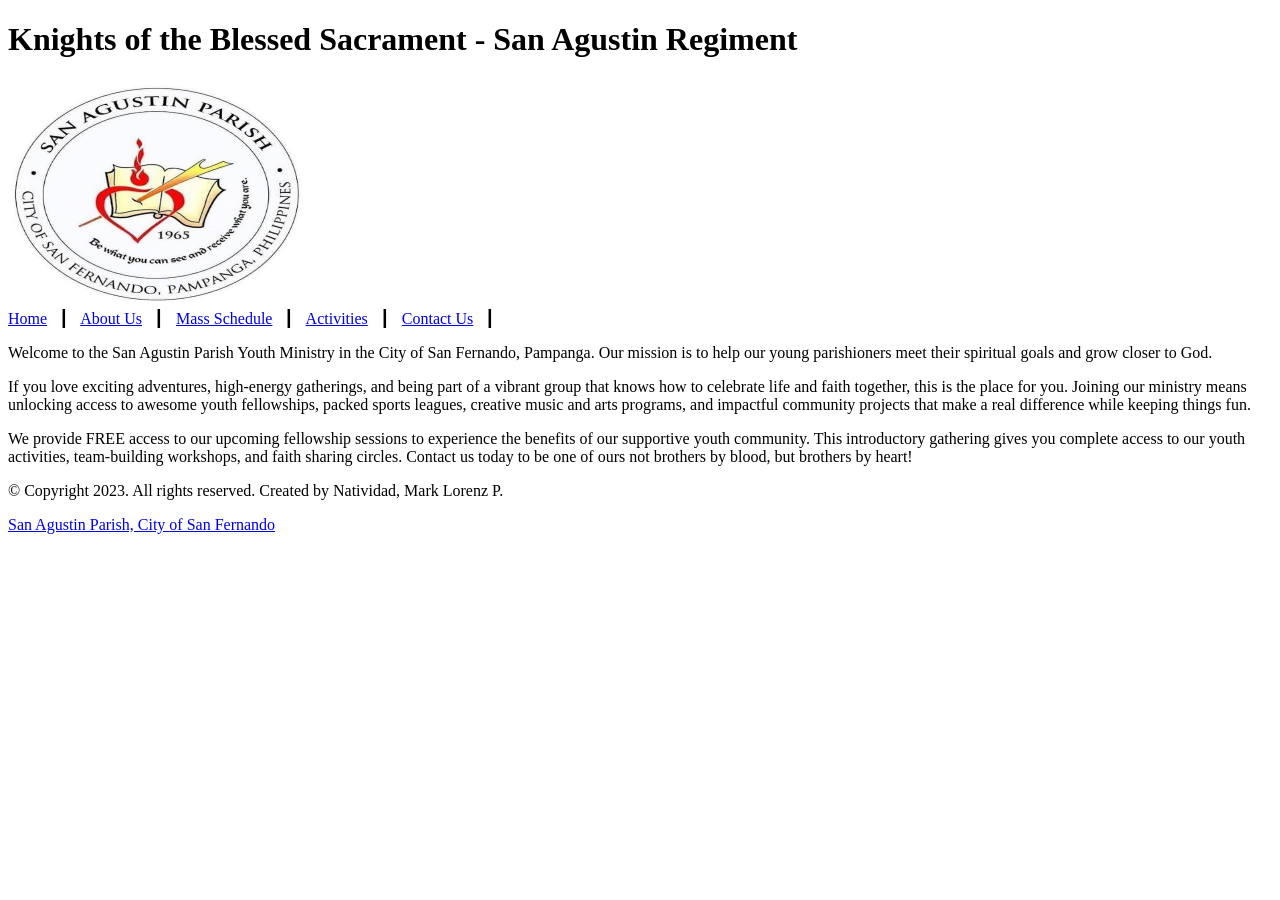
==== index.html @ 7c54dc14 "Update" ====
<!DOCTYPE html>
<html lang="en">
<head>
    <!--Full Name: Natividad, Mark Lorenz P.
        Section: WD-202
        Activity: Fitness Website
        Date: July 10,2026
        -->
    <title>Knights of the Blessed Sacrament - San Agustin Regiment</title>
    <meta charset="utf-8">
</head>

<body>
    <div id = "container">

        <header>
            <h1>Knights of the Blessed Sacrament - San Agustin Regiment</h1>
            <a href = "index.html">
                <img src = "img/SAPlogo.jpg" alt = "Youth logo" height = "225" width = "297" />
            </a>
        </header>
        
    
        <nav>
            <a href = "index.html">Home</a> &nbsp; &#9475; &nbsp;
            <a href = "about.html">About Us</a> &nbsp; &#9475; &nbsp;
            <a href = "schedule.html">Mass Schedule</a> &nbsp; &#9475; &nbsp;
            <a href = "activities.html">Activities</a> &nbsp; &#9475; &nbsp;
            <a href = "contact.html">Contact Us</a> &nbsp; &#9475; &nbsp;
        </nav>

        <main>
            <div id = "intro">
                <p>Welcome to the San Agustin Parish Youth Ministry in the City of San Fernando, Pampanga. Our mission is to help our young parishioners meet their spiritual goals and grow closer to God.</p>

                <p>If you love exciting adventures, high-energy gatherings, and being part of a vibrant group that knows how to celebrate life and faith together, this is the place for you. Joining our ministry means unlocking access to awesome youth fellowships, packed sports leagues, creative music and arts programs, and impactful community projects that make a real difference while keeping things fun.</p>

                <p>We provide FREE access to our upcoming fellowship sessions to experience the benefits of our supportive youth community. This introductory gathering gives you complete access to our youth activities, team-building workshops, and faith sharing circles. Contact us today to be one of ours not brothers by blood, but brothers by heart!</p>

            </div>
        </main>

        <footer>
            <p>&copy; Copyright 2023. All rights reserved. Created by Natividad, Mark Lorenz P.</p>
            <p><a href = "mailto:sanagustinparish2021csfp@gmail.com">San Agustin Parish, City of San Fernando</a></p>
        </footer>
    </div>
</body>

</html>
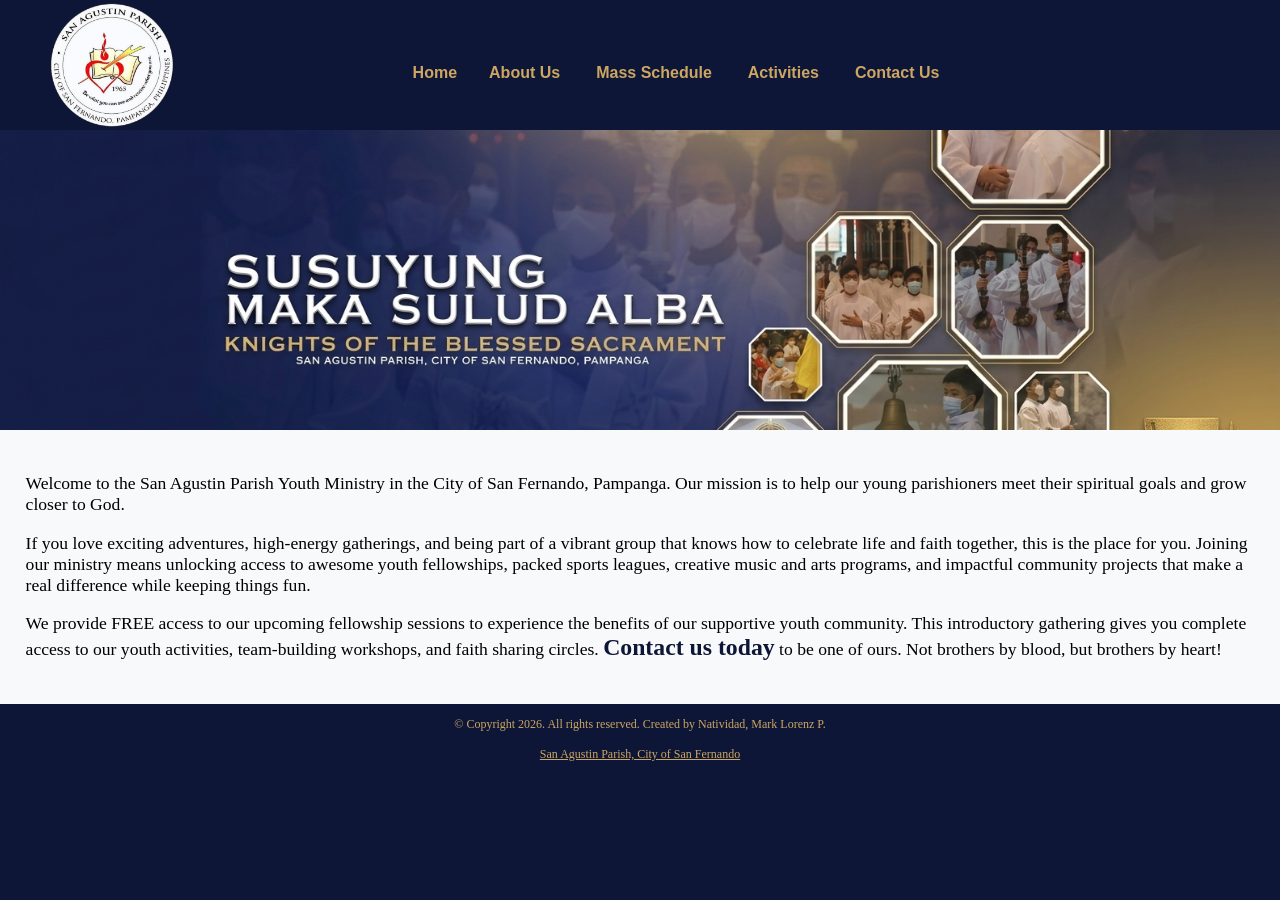
==== commit 982ddd73: "Update" ====
--- a/index.html
+++ b/index.html
@@ -3,31 +3,38 @@
 <head>
     <!--Full Name: Natividad, Mark Lorenz P.
         Section: WD-202
-        Activity: Fitness Website
-        Date: July 10,2026
+        Activity: Fitness Website(Own Version)
+        Date: July 29,2026
         -->
     <title>Knights of the Blessed Sacrament - San Agustin Regiment</title>
     <meta charset="utf-8">
+    <link rel ="stylesheet" href="styles.css" type="text/css" />
 </head>
 
 <body>
     <div id = "container">
 
         <header>
-            <h1>Knights of the Blessed Sacrament - San Agustin Regiment</h1>
             <a href = "index.html">
-                <img src = "img/SAPlogo.jpg" alt = "Youth logo" height = "225" width = "297" />
+                <img src = "img/SAPlogo.png" alt = "Youth logo" />
             </a>
         </header>
         
     
         <nav>
-            <a href = "index.html">Home</a> &nbsp; &#9475; &nbsp;
-            <a href = "about.html">About Us</a> &nbsp; &#9475; &nbsp;
-            <a href = "schedule.html">Mass Schedule</a> &nbsp; &#9475; &nbsp;
-            <a href = "activities.html">Activities</a> &nbsp; &#9475; &nbsp;
-            <a href = "contact.html">Contact Us</a> &nbsp; &#9475; &nbsp;
+            <ul>
+                <li><a href = "index.html">Home</a> 
+                <li><a href = "about.html">About Us</a> </li>
+                <li><a href = "schedule.html">Mass Schedule</a></li>
+                <li><a href = "activities.html">Activities</a></li> 
+                <li><a href = "contact.html">Contact Us</a></li>
+            </ul>
         </nav>
+
+        <!--Hero-image-->
+        <div id="hero">
+            <img src="img/hero-image.png" alt="landscape church"/>
+        </div>
 
         <main>
             <div id = "intro">
@@ -35,13 +42,13 @@
 
                 <p>If you love exciting adventures, high-energy gatherings, and being part of a vibrant group that knows how to celebrate life and faith together, this is the place for you. Joining our ministry means unlocking access to awesome youth fellowships, packed sports leagues, creative music and arts programs, and impactful community projects that make a real difference while keeping things fun.</p>
 
-                <p>We provide FREE access to our upcoming fellowship sessions to experience the benefits of our supportive youth community. This introductory gathering gives you complete access to our youth activities, team-building workshops, and faith sharing circles. Contact us today to be one of ours not brothers by blood, but brothers by heart!</p>
+                <p>We provide FREE access to our upcoming fellowship sessions to experience the benefits of our supportive youth community. This introductory gathering gives you complete access to our youth activities, team-building workshops, and faith sharing circles. <span class="act">Contact us today</span> to be one of ours. Not brothers by blood, but brothers by heart!</p>
 
             </div>
         </main>
 
         <footer>
-            <p>&copy; Copyright 2023. All rights reserved. Created by Natividad, Mark Lorenz P.</p>
+            <p>&copy; Copyright 2026. All rights reserved. Created by Natividad, Mark Lorenz P.</p>
             <p><a href = "mailto:sanagustinparish2021csfp@gmail.com">San Agustin Parish, City of San Fernando</a></p>
         </footer>
     </div>
--- a/styles.css
+++ b/styles.css
@@ -0,0 +1,151 @@
+/* Author: Natividad, Mark Lorenz P.
+   Section: WD-202
+   Date: July 29,2026
+   */
+
+/*CSS Reset */
+body, header, nav, main, footer, h1, div, img{
+    margin: 0;
+    padding: 0;
+    border: 0;
+
+}
+
+/*CSS styles for body and images */
+body{
+    background-color: #0D1636;
+
+}
+
+img{
+    max-width: 100%;
+    display: block;
+}
+
+/*CSS styles for header*/
+header{
+    width: 10%;
+    float: left;
+    margin-left: 3em;
+}
+
+/*CSS styles for navigation area*/
+nav{
+    width: 75%;
+    float: left;
+    margin-top: 3.5em;
+}
+
+nav ul{
+    list-style-type: none;
+    margin: 0;
+    text-align: center;
+
+}
+
+nav li{
+    display: inline-block;
+    font-size: 1em;
+    font-family: Verdana, Arial, sans-serif;
+    font-weight: bold;
+    
+}
+
+nav li a{
+    display: block;
+    color: #CCA662;
+    text-align: center;
+    padding: 0.5em 1em;
+    text-decoration: none;
+}
+
+/*CSS styles for the main section*/
+main{
+    clear: left;
+    background-color: #F8F9FA;
+    padding: 2%;
+    font-size: 1.1em;
+    
+}
+
+
+#Faith, #Fellowship, #Mentorship{
+    width: 29%;
+    float: left;
+    margin: 0 2%;
+
+} 
+
+
+
+#Practices{
+    clear: left;
+    border-top: 1px solid #0D1636;
+    border-bottom: 1px solid #0D1636;
+    background-color: #EAEFEF;
+    padding: 1% 2%;
+
+}
+
+
+#Practices dt{
+    font-weight: bold;
+}
+
+#Practices dd{
+    padding: 0.5% 1% 2% 0;
+}
+
+#contact{
+    text-align: center;
+}
+
+#contact a{
+    color: #CCA662;
+    text-decoration: none;
+}
+
+
+
+.act{
+    font-size: 1.35em;
+    color: #0D1636;
+    font-weight: bold;
+}
+
+.external-link{
+    color: #0D1636;
+    font-weight: bold;
+    text-decoration: none;
+}
+
+.map{
+    border: 8px solid #0D1636;
+
+}
+
+
+/*CSS styles for the footer*/
+
+footer p{
+    font-size: 0.75em;
+    text-align: center;
+    color: #CCA662;
+    padding: 0.1em;
+
+}
+
+footer p a{
+    color: #CCA662;
+}
+
+
+/* hero-image Banner Container */
+
+#hero img, .hero-image img {
+    width: 100%;
+    height: 300px;
+    display: block;
+    object-fit: cover;      
+}
+
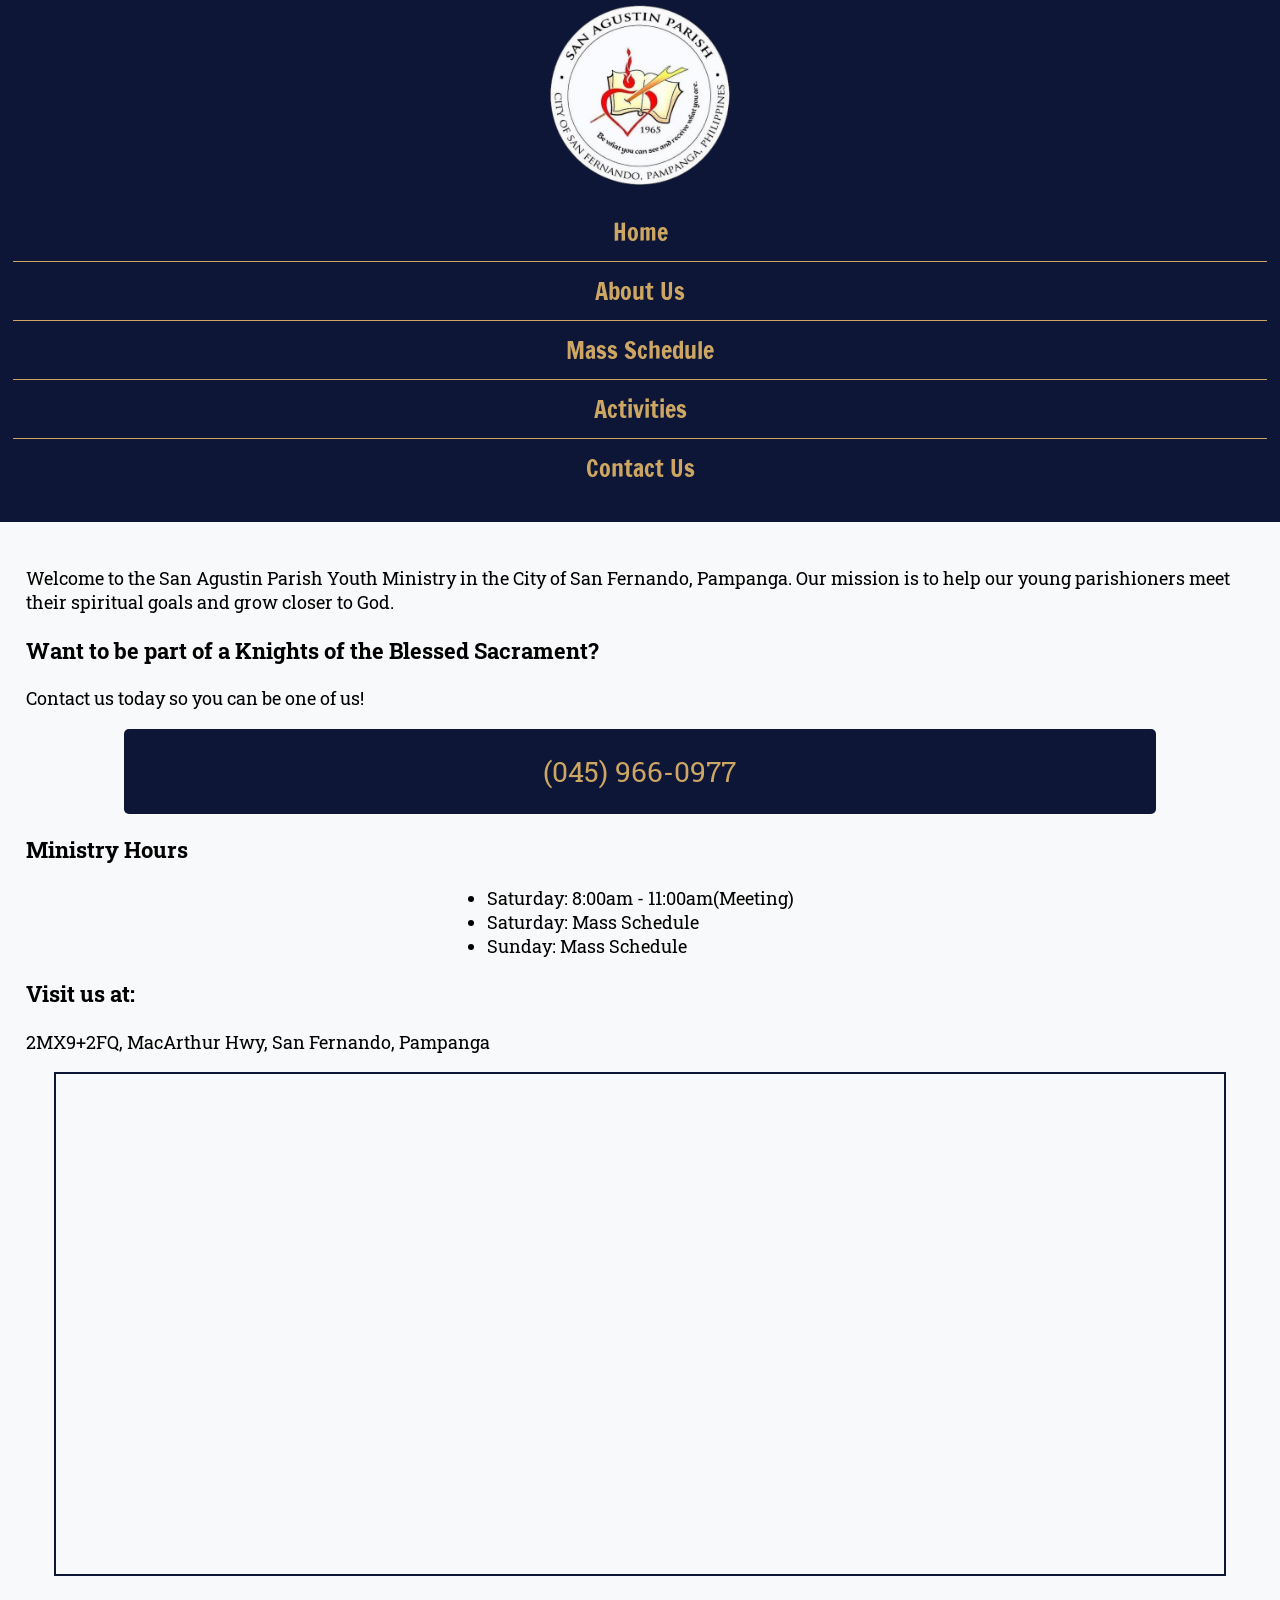
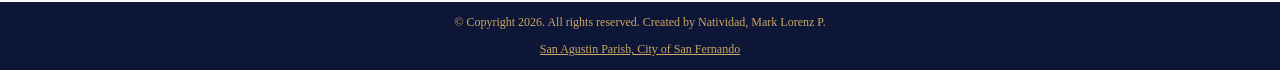
==== commit 0bf8bd47: "Update" ====
--- a/index.html
+++ b/index.html
@@ -3,11 +3,13 @@
 <head>
     <!--Full Name: Natividad, Mark Lorenz P.
         Section: WD-202
-        Activity: Fitness Website(Own Version)
-        Date: July 29,2026
+        Activity: Fitness Website (Own Version)
+        Date: August 5,2026
         -->
     <title>Knights of the Blessed Sacrament - San Agustin Regiment</title>
     <meta charset="utf-8">
+    <meta name= "viewport" content="width=device-width, initial-scale=1.0"/>
+    <link href="https://fonts.googleapis.com/css2?family=Francois+One&family=Roboto+Slab:wght@100..900&display=swap" rel="stylesheet">
     <link rel ="stylesheet" href="styles.css" type="text/css" />
 </head>
 
@@ -23,7 +25,7 @@
     
         <nav>
             <ul>
-                <li><a href = "index.html">Home</a> 
+                <li><a href = "index.html">Home</a> </li>
                 <li><a href = "about.html">About Us</a> </li>
                 <li><a href = "schedule.html">Mass Schedule</a></li>
                 <li><a href = "activities.html">Activities</a></li> 
@@ -32,12 +34,30 @@
         </nav>
 
         <!--Hero-image-->
-        <div id="hero">
+        <div id="hero" class="tablet-desktop">
             <img src="img/hero-image.png" alt="landscape church"/>
         </div>
 
         <main>
-            <div id = "intro">
+            <div class="mobile">
+                <p>Welcome to the San Agustin Parish Youth Ministry in the City of San Fernando, Pampanga. Our mission is to help our young parishioners meet their spiritual goals and grow closer to God.</p>
+
+                <h3>Want to be part of a Knights of the Blessed Sacrament?</h3>
+                <p>Contact us today so you can be one of us!</p>
+                <p class= "tel-link"><a href= "tel:045966-0977">(045) 966-0977</a></p>
+                <h3>Ministry Hours</h3>
+                <ul class="hours">
+                    <li>Saturday: 8:00am - 11:00am(Meeting)</li>
+                    <li>Saturday: Mass Schedule</li>
+                    <li>Sunday: Mass Schedule</li>
+                </ul>
+                <h3>Visit us at:</h3>
+                <p>2MX9+2FQ, MacArthur Hwy, San Fernando, Pampanga</p>
+                <iframe src="https://www.google.com/maps/embed?pb=!1m18!1m12!1m3!1d3853.009527946302!2d120.66616404070314!3d15.047589266034953!2m3!1f0!2f0!3f0!3m2!1i1024!2i768!4f13.1!3m3!1m2!1s0x3396f71e5f4a9ceb%3A0x5288ed6552afcb68!2sSan%20Agustin%20Parish%20Church%20-%20City%20of%20San%20Fernando%2C%20Pampanga!5e0!3m2!1sen!2sph!4v1783678637666!5m2!1sen!2sph" width="600" height="450" allowfullscreen="" loading="lazy" referrerpolicy="strict-origin-when-cross-origin" class="map"></iframe>
+            </div>
+
+            
+            <div id = "intro" class="tablet-desktop">
                 <p>Welcome to the San Agustin Parish Youth Ministry in the City of San Fernando, Pampanga. Our mission is to help our young parishioners meet their spiritual goals and grow closer to God.</p>
 
                 <p>If you love exciting adventures, high-energy gatherings, and being part of a vibrant group that knows how to celebrate life and faith together, this is the place for you. Joining our ministry means unlocking access to awesome youth fellowships, packed sports leagues, creative music and arts programs, and impactful community projects that make a real difference while keeping things fun.</p>
--- a/styles.css
+++ b/styles.css
@@ -1,10 +1,10 @@
 /* Author: Natividad, Mark Lorenz P.
    Section: WD-202
-   Date: July 29,2026
+   Date: August 5,2026
    */
 
 /*CSS Reset */
-body, header, nav, main, footer, h1, div, img{
+body, header, nav, main, footer, h1, div, img, ul{
     margin: 0;
     padding: 0;
     border: 0;
@@ -20,62 +20,127 @@
 img{
     max-width: 100%;
     display: block;
-}
+
+}
+
+/*STYLE RULES FOR MOBILE VIEWPORT*/
+
 
 /*CSS styles for header*/
 header{
-    width: 10%;
-    float: left;
-    margin-left: 3em;
+    position: relative;
+    background-color: #0D1636;
+    height: 190px;
+
+}
+
+header img{
+    margin: 0 auto;
+    max-height: 100%;
+    width: auto;
+
 }
 
 /*CSS styles for navigation area*/
 nav{
-    width: 75%;
-    float: left;
-    margin-top: 3.5em;
+    padding: 1%;
+    margin-bottom: 1%;
+
 }
 
 nav ul{
     list-style-type: none;
-    margin: 0;
-    text-align: center;
+    text-align: center;
+    padding-left: 0;
 
 }
 
 nav li{
-    display: inline-block;
-    font-size: 1em;
-    font-family: Verdana, Arial, sans-serif;
-    font-weight: bold;
-    
+    font-size: 1.5em;
+    font-family: 'Francois One', sans-serif;
+    border-top: 1px solid #CCA662;
+
+}
+
+nav li:first-child{
+    border-top: none;
+
 }
 
 nav li a{
     display: block;
     color: #CCA662;
-    text-align: center;
-    padding: 0.5em 1em;
-    text-decoration: none;
-}
+    padding: 0.5em;
+    text-decoration: none;
+
+}
+
+/*show mobile class, hide tablet-desktop class*/
+.mobile{
+    display: block;
+
+}
+
+.tablet-desktop{
+    display: none;
+
+}
+
 
 /*CSS styles for the main section*/
 main{
     clear: left;
     background-color: #F8F9FA;
     padding: 2%;
-    font-size: 1.1em;
+    font-size: 1.15em;
+    font-family: 'Roboto Slab', serif;
+
+}
+
+main ul{
+    padding-left: 1.5em;
+
+}
+
+.tel-link{
+    background-color: #0D1636;
+    padding: 2%;
+    margin: 0 auto;
+    width: 80%;
+    text-align: center;
+    border-radius: 5px;
+    color:#CCA662;
     
 }
 
+.hours{
+    display: table;
+    margin: 0 auto;
+    text-align: left;
+    padding-left: 0;
+
+}
+
+.tel-link a{
+    color: #CCA662;
+    text-decoration: none;
+    font-size: 1.5em;
+    display: block;
+
+}
 
 #Faith, #Fellowship, #Mentorship{
-    width: 29%;
-    float: left;
     margin: 0 2%;
 
-} 
-
+}
+
+.round{
+    border-radius: 6px;
+
+}
+
+
+/* Sir commented the 3prac to dd but i wont since i need it for background-color and capitalization*/ 
 
 
 #Practices{
@@ -90,44 +155,52 @@
 
 #Practices dt{
     font-weight: bold;
+
 }
 
 #Practices dd{
     padding: 0.5% 1% 2% 0;
-}
+
+}
+
 
 #contact{
     text-align: center;
-}
-
-#contact a{
-    color: #CCA662;
-    text-decoration: none;
-}
-
-
+
+}
+
+#contact .contact-email-link{
+    color: #CCA662;
+    text-decoration: none;
+
+}
 
 .act{
     font-size: 1.35em;
     color: #0D1636;
     font-weight: bold;
+
 }
 
 .external-link{
     color: #0D1636;
     font-weight: bold;
     text-decoration: none;
+
 }
 
 .map{
-    border: 8px solid #0D1636;
-
-}
-
+    border: 2px solid #0D1636;
+    width: 95%;
+    max-width: 100%;
+    height: 500px;
+    display: block;
+    margin: 0 auto;
+
+}
 
 /*CSS styles for the footer*/
-
-footer p{
+footer{
     font-size: 0.75em;
     text-align: center;
     color: #CCA662;
@@ -137,15 +210,5 @@
 
 footer p a{
     color: #CCA662;
-}
-
-
-/* hero-image Banner Container */
-
-#hero img, .hero-image img {
-    width: 100%;
-    height: 300px;
-    display: block;
-    object-fit: cover;      
-}
-
+
+}
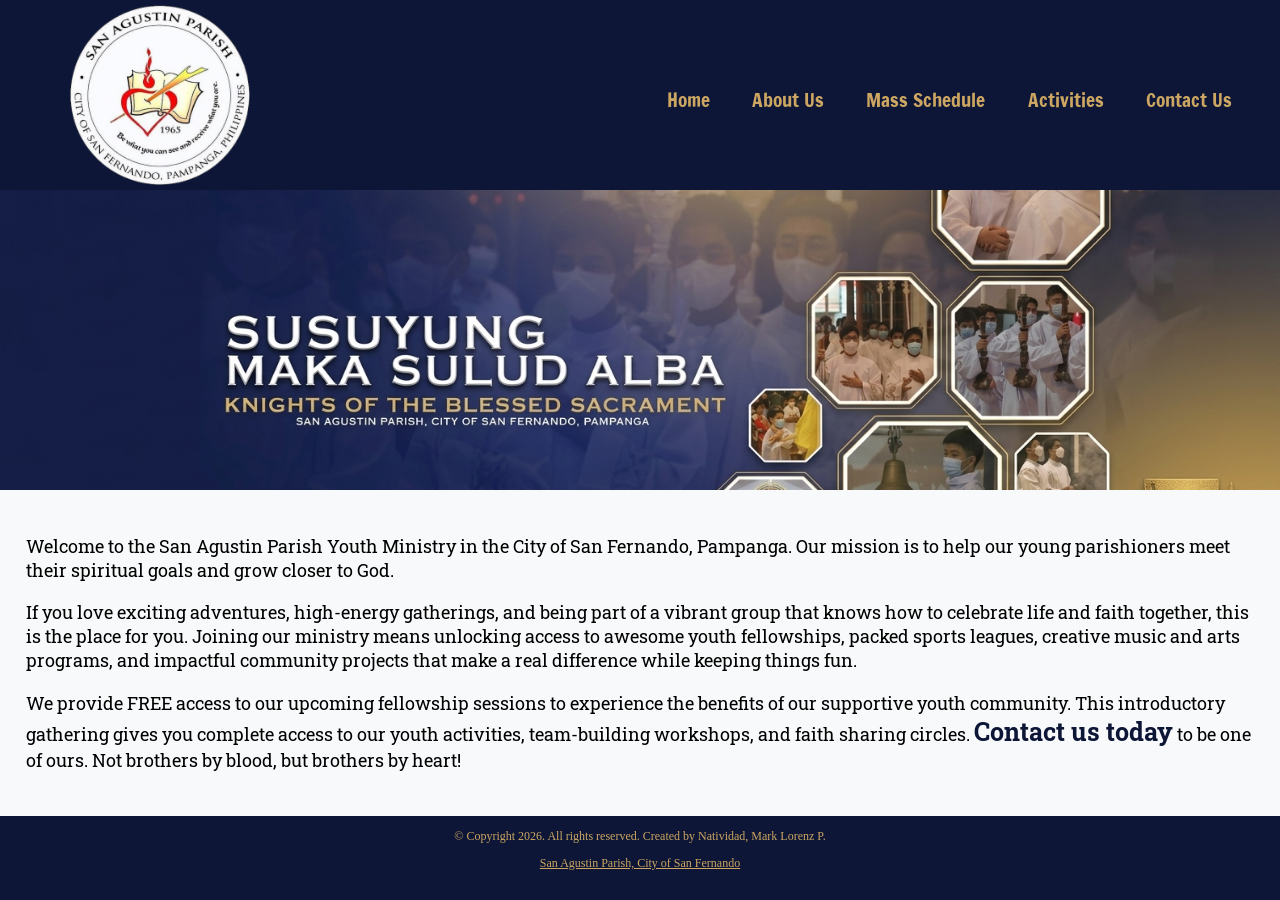
==== commit b9c80535: "Update" ====
--- a/index.html
+++ b/index.html
@@ -4,7 +4,7 @@
     <!--Full Name: Natividad, Mark Lorenz P.
         Section: WD-202
         Activity: Fitness Website (Own Version)
-        Date: August 5,2026
+        Date: August 6,2026
         -->
     <title>Knights of the Blessed Sacrament - San Agustin Regiment</title>
     <meta charset="utf-8">
@@ -57,7 +57,7 @@
             </div>
 
             
-            <div id = "intro" class="tablet-desktop">
+            <div class="tablet-desktop">
                 <p>Welcome to the San Agustin Parish Youth Ministry in the City of San Fernando, Pampanga. Our mission is to help our young parishioners meet their spiritual goals and grow closer to God.</p>
 
                 <p>If you love exciting adventures, high-energy gatherings, and being part of a vibrant group that knows how to celebrate life and faith together, this is the place for you. Joining our ministry means unlocking access to awesome youth fellowships, packed sports leagues, creative music and arts programs, and impactful community projects that make a real difference while keeping things fun.</p>
--- a/styles.css
+++ b/styles.css
@@ -1,6 +1,6 @@
 /* Author: Natividad, Mark Lorenz P.
    Section: WD-202
-   Date: August 5,2026
+   Date: August 6,2026
    */
 
 /*CSS Reset */
@@ -74,6 +74,8 @@
     text-decoration: none;
 
 }
+
+/*=========================================================*/
 
 /*show mobile class, hide tablet-desktop class*/
 .mobile{
@@ -140,30 +142,6 @@
 }
 
 
-/* Sir commented the 3prac to dd but i wont since i need it for background-color and capitalization*/ 
-
-
-#Practices{
-    clear: left;
-    border-top: 1px solid #0D1636;
-    border-bottom: 1px solid #0D1636;
-    background-color: #EAEFEF;
-    padding: 1% 2%;
-
-}
-
-
-#Practices dt{
-    font-weight: bold;
-
-}
-
-#Practices dd{
-    padding: 0.5% 1% 2% 0;
-
-}
-
-
 #contact{
     text-align: center;
 
@@ -199,6 +177,7 @@
 
 }
 
+
 /*CSS styles for the footer*/
 footer{
     font-size: 0.75em;
@@ -211,4 +190,167 @@
 footer p a{
     color: #CCA662;
 
+}
+/* I added this for my custom hero image to be fit*/
+
+#hero img, .hero-image img {
+    width: 100%;
+    height: 300px;
+    display: block;
+    object-fit: cover;      
+}
+
+
+/* ========================================================================== */
+/* MEDIA QUERY FOR TABLET VIEWPORT */
+/* Tablet Viewport: Show tablet-desktop class, hide mobile class */
+@media screen and (min-width: 630px), print{
+    .tablet-desktop{
+        display: block;
+    }
+
+    .mobile{
+        display: none;
+
+    }
+
+/* Tablet Viewport: Style rule for header */
+    header{
+        position: static;
+        padding-bottom: 2%;
+    }
+
+/* Tablet Viewport: Style rules for nav area */
+    nav li{
+        border-top: none;
+        display: inline-block;
+        border-right: 1px solid #F8F9FA;
+        font-size: 1.2em;
+    }
+
+    nav li:last-child{
+        border-right: none;
+
+    }
+
+    nav li a{
+        padding: 0.1em 0.4em;
+    }
+
+/* Tablet Viewport: Style rules for main content area */
+    main ul{
+        margin: 0 0 4% 10%;
+    }
+
+    #Practices{
+        clear: left;
+        border-top: 1px solid #0D1636;
+        background: linear-gradient(to right, #EAEFEF, #D5DFDF);
+        border-bottom: 1px solid #0D1636;
+        padding: 1% 2%;
+
+    }
+
+    #Practices dt{
+        font-weight: bold;
+
+    }
+    
+    #Practices dd{
+        padding: 0.5% 1% 2% 0;
+
+    }
+
+    .tel-num{
+        font-size: 1.25em;
+    }
+
+    .map{
+        width: 600px;
+        height: 450px;
+    }
+
+
+
+}
+
+
+/* ========================================================================== */
+/* MEDIA QUERY FOR DESKTOP VIEWPORT */
+
+@media screen and (min-width: 1015px){
+
+/* Desktop Viewport: Style rule for header */
+    header{
+        width: 25%;
+        float: left;
+        padding-bottom: 0;
+    }
+
+/* Tablet Viewport: Style rules for nav area */
+    nav{
+        float: right;
+        width: 70%;
+        margin: 4em 1em 0 0;
+    }
+
+    nav ul{
+        text-align: right;
+    }
+
+    nav li{
+        border: none;
+    }
+
+    nav li a{
+        padding: 0.5em 1em;
+    }
+
+    nav li a:hover{
+        color: #CCA662;
+        background-color: #0D1636;
+    }
+
+/* Tablet Viewport: Style rules for main content */
+    main{
+        clear: both;
+    }
+
+    main h1{
+        font-size: 1.8em;
+    }
+
+    main ul{
+        margin: 0 0 4% 10%;
+    }
+
+    #Faith, #Fellowship, #Mentorship{
+        width: 29%;
+        float: left;
+        margin: 0 2%;
+    }
+
+    #Practices{
+        clear: left;
+    }
+}
+
+/* ========================================================================== */
+/* MEDIA QUERY FOR LARGE DESKTOP VIEWPORT */
+@media screen and (min-width: 1921px){
+    #container{
+        width: 1920%;
+        margin: 0 auto;
+    }
+}
+
+/* ========================================================================== */
+/* MEDIA QUERY FOR PRINT */
+
+@media print{
+    body{
+        background-color: #fff;
+        color: #000;
+
+    }
 }
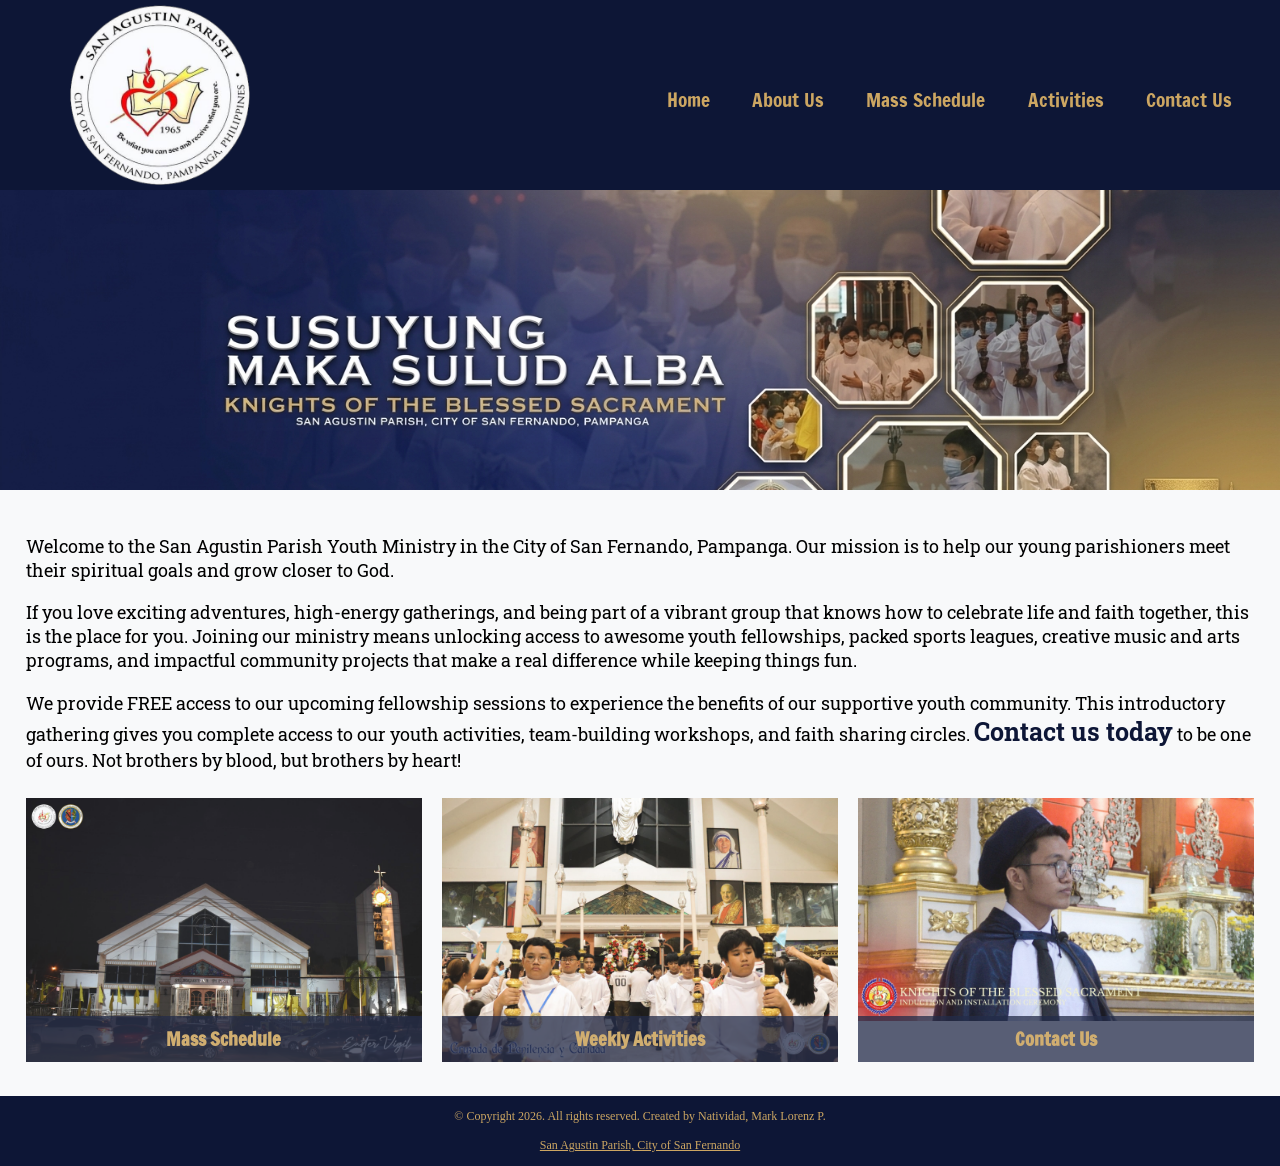
==== commit caf07d48: "Updates" ====
--- a/index.html
+++ b/index.html
@@ -1,11 +1,12 @@
 <!DOCTYPE html>
 <html lang="en">
 <head>
-    <!--Full Name: Natividad, Mark Lorenz P.
+    <!--
+        Full Name: Natividad, Mark Lorenz P.
         Section: WD-202
         Activity: Fitness Website (Own Version)
-        Date: August 6,2026
-        -->
+        Date: August 18, 2026
+    -->
     <title>Knights of the Blessed Sacrament - San Agustin Regiment</title>
     <meta charset="utf-8">
     <meta name= "viewport" content="width=device-width, initial-scale=1.0"/>
@@ -15,14 +16,12 @@
 
 <body>
     <div id = "container">
-
         <header>
             <a href = "index.html">
                 <img src = "img/SAPlogo.png" alt = "Youth logo" />
             </a>
         </header>
         
-    
         <nav>
             <ul>
                 <li><a href = "index.html">Home</a> </li>
@@ -33,7 +32,6 @@
             </ul>
         </nav>
 
-        <!--Hero-image-->
         <div id="hero" class="tablet-desktop">
             <img src="img/hero-image.png" alt="landscape church"/>
         </div>
@@ -42,16 +40,16 @@
             <div class="mobile">
                 <p>Welcome to the San Agustin Parish Youth Ministry in the City of San Fernando, Pampanga. Our mission is to help our young parishioners meet their spiritual goals and grow closer to God.</p>
 
-                <h3>Want to be part of a Knights of the Blessed Sacrament?</h3>
+                <h2>Want to be part of a Knights of the Blessed Sacrament?</h2>
                 <p>Contact us today so you can be one of us!</p>
                 <p class= "tel-link"><a href= "tel:045966-0977">(045) 966-0977</a></p>
-                <h3>Ministry Hours</h3>
+                <h2>Ministry Hours</h2>
                 <ul class="hours">
                     <li>Saturday: 8:00am - 11:00am(Meeting)</li>
                     <li>Saturday: Mass Schedule</li>
                     <li>Sunday: Mass Schedule</li>
                 </ul>
-                <h3>Visit us at:</h3>
+                <h2>Visit us at:</h2>
                 <p>2MX9+2FQ, MacArthur Hwy, San Fernando, Pampanga</p>
                 <iframe src="https://www.google.com/maps/embed?pb=!1m18!1m12!1m3!1d3853.009527946302!2d120.66616404070314!3d15.047589266034953!2m3!1f0!2f0!3f0!3m2!1i1024!2i768!4f13.1!3m3!1m2!1s0x3396f71e5f4a9ceb%3A0x5288ed6552afcb68!2sSan%20Agustin%20Parish%20Church%20-%20City%20of%20San%20Fernando%2C%20Pampanga!5e0!3m2!1sen!2sph!4v1783678637666!5m2!1sen!2sph" width="600" height="450" allowfullscreen="" loading="lazy" referrerpolicy="strict-origin-when-cross-origin" class="map"></iframe>
             </div>
@@ -62,8 +60,25 @@
 
                 <p>If you love exciting adventures, high-energy gatherings, and being part of a vibrant group that knows how to celebrate life and faith together, this is the place for you. Joining our ministry means unlocking access to awesome youth fellowships, packed sports leagues, creative music and arts programs, and impactful community projects that make a real difference while keeping things fun.</p>
 
-                <p>We provide FREE access to our upcoming fellowship sessions to experience the benefits of our supportive youth community. This introductory gathering gives you complete access to our youth activities, team-building workshops, and faith sharing circles. <span class="act">Contact us today</span> to be one of ours. Not brothers by blood, but brothers by heart!</p>
+                <p>We provide FREE access to our upcoming fellowship sessions to experience the benefits of our supportive youth community. This introductory gathering gives you complete access to our youth activities, team-building workshops, and faith sharing circles. <span class="action">Contact us today</span> to be one of ours. Not brothers by blood, but brothers by heart!</p>
 
+            </div>
+
+            <div class="grid">
+                <figure class="frame">
+                    <a href="schedule.html"><img src="img/mass schedule.jpg" alt="Mass Schedule"></a>
+                    <figcaption class="pic-text">Mass Schedule</figcaption>
+                </figure>
+
+                <figure class="frame">
+                    <a href="activities.html"><img src="img/activities.jpg" alt="Weekly Activities"></a>
+                    <figcaption class="pic-text">Weekly Activities</figcaption>
+                </figure>
+
+                <figure class="frame">
+                    <a href="contact.html"><img src="img/mentor.png" alt="Join Us Today"></a>
+                    <figcaption class="pic-text">Contact Us</figcaption>
+                </figure>
             </div>
         </main>
 
--- a/styles.css
+++ b/styles.css
@@ -1,70 +1,69 @@
-/* Author: Natividad, Mark Lorenz P.
+/* CSS styles for Forward Fitness (own version) */
+
+/* 
+   Author: Natividad, Mark Lorenz P.
    Section: WD-202
-   Date: August 6,2026
-   */
-
-/*CSS Reset */
-body, header, nav, main, footer, h1, div, img, ul{
+   Date: August 18, 2026
+*/
+
+/* CSS Reset */
+body, header, nav, main, footer, h1, div, img, ul, figure, figcaption, section, article, aside{
     margin: 0;
     padding: 0;
     border: 0;
-
-}
-
-/*CSS styles for body and images */
+}
+
+/* CSS styles for body and images */
 body{
     background-color: #0D1636;
-
 }
 
 img{
     max-width: 100%;
     display: block;
-
-}
-
-/*STYLE RULES FOR MOBILE VIEWPORT*/
-
-
-/*CSS styles for header*/
+}
+
+/* Style rule for box sizing applies to all elements */
+*{
+    box-sizing: border-box;
+}
+
+/* ========================================================================== */
+/* STYLE RULES FOR MOBILE VIEWPORT */
+
+/* CSS styles for header */
 header{
     position: relative;
     background-color: #0D1636;
     height: 190px;
-
 }
 
 header img{
     margin: 0 auto;
     max-height: 100%;
     width: auto;
-
-}
-
-/*CSS styles for navigation area*/
+}
+
+/* CSS styles for navigation area */
 nav{
     padding: 1%;
     margin-bottom: 1%;
-
 }
 
 nav ul{
     list-style-type: none;
     text-align: center;
     padding-left: 0;
-
 }
 
 nav li{
     font-size: 1.5em;
     font-family: 'Francois One', sans-serif;
     border-top: 1px solid #CCA662;
-
 }
 
 nav li:first-child{
     border-top: none;
-
 }
 
 nav li a{
@@ -72,36 +71,50 @@
     color: #CCA662;
     padding: 0.5em;
     text-decoration: none;
-
-}
-
-/*=========================================================*/
-
-/*show mobile class, hide tablet-desktop class*/
+}
+
+/* ========================================================================== */
+/* Show mobile class, hide tablet-desktop class */
 .mobile{
     display: block;
-
 }
 
 .tablet-desktop{
     display: none;
-
-}
-
-
-/*CSS styles for the main section*/
+}
+
+/* CSS styles for the main section */
 main{
     clear: left;
     background-color: #F8F9FA;
     padding: 2%;
     font-size: 1.15em;
     font-family: 'Roboto Slab', serif;
-
-}
-
-main ul{
-    padding-left: 1.5em;
-
+}
+
+
+.mobile h3{
+    text-shadow: 5px 5px 5px #cccccc;
+}
+
+article{
+    padding: 2%;
+}
+
+article h2, article h3{
+    text-align: center;
+}
+
+article img{
+    margin: 0 auto;
+}
+
+article ul{
+    margin-left: 10%;
+}
+
+article:nth-of-type(2){
+    background-color: rgba(204, 204, 204, 0.3);
 }
 
 .tel-link{
@@ -111,8 +124,7 @@
     width: 80%;
     text-align: center;
     border-radius: 5px;
-    color:#CCA662;
-    
+    color: #CCA662;
 }
 
 .hours{
@@ -120,7 +132,6 @@
     margin: 0 auto;
     text-align: left;
     padding-left: 0;
-
 }
 
 .tel-link a{
@@ -128,43 +139,64 @@
     text-decoration: none;
     font-size: 1.5em;
     display: block;
-
+}
+
+main ul{
+    padding-left: 1.5em;
+}
+
+section{
+    font-size: 1.25em;
+    font-weight: bold;
+    text-shadow: 2px 2px 4px #cccccc;
 }
 
 #Faith, #Fellowship, #Mentorship{
     margin: 0 2%;
-
 }
 
 .round{
     border-radius: 6px;
-
-}
-
+}
 
 #contact{
     text-align: center;
-
 }
 
 #contact .contact-email-link{
     color: #CCA662;
     text-decoration: none;
-
-}
-
-.act{
+}
+
+.action{
     font-size: 1.35em;
     color: #0D1636;
     font-weight: bold;
-
+}
+
+.frame{
+    position: relative;
+    max-width: 450px;
+    margin: 2% auto;
+}
+
+.pic-text{
+    position: absolute;
+    bottom: 0;
+    background: rgba(13, 22, 54, 0.75);
+    color: #CCA662;
+    width: 100%;
+    text-align: center;
+    font-family: 'Francois One', sans-serif;
+    font-size: 1.5em;
+    font-weight: bold;
+    padding: 5px 0;
 }
 
 .external-link{
     color: #0D1636;
     font-weight: bold;
     text-decoration: none;
-
 }
 
 .map{
@@ -174,34 +206,70 @@
     height: 500px;
     display: block;
     margin: 0 auto;
-
-}
-
-
-/*CSS styles for the footer*/
-footer{
-    font-size: 0.75em;
-    text-align: center;
-    color: #CCA662;
-    padding: 0.1em;
-
-}
-
-footer p a{
-    color: #CCA662;
-
-}
+}
+
+#form{
+    margin-top: 2%;
+    background-color: #0D1636;
+    padding: 2%;
+    color: white;
+}
+
+#form h2{
+    text-align: center;
+    color: white;
+}
+
 /* I added this for my custom hero image to be fit*/
-
-#hero img, .hero-image img {
+#hero img, .hero-image img{
     width: 100%;
     height: 300px;
     display: block;
-    object-fit: cover;      
-}
-
+    object-fit: cover;
+}
+
+/* CSS styles for form elements */
+fieldset, input, select, textarea{
+    margin-bottom: 2%;
+}
+
+fieldset legend{
+    font-weight: bold;
+    font-size: 1.25em;
+    color: white;
+}
+
+label{
+    display: block;
+    padding-top: 3%;
+    color: white;
+}
+
+form #submit{
+    margin: 0 auto;
+    border: none;
+    display: block;
+    padding: 2%;
+    background-color: #CCA662;
+    font-size: 1em;
+    border-radius: 10px;
+    color: white;
+}
+
+/* CSS styles for the footer */
+footer p{
+    font-size: 0.75em;
+    text-align: center;
+    color: #CCA662;
+    padding: 0.1em;
+}
+
+footer p a{
+    color: #CCA662;
+}
 
 /* ========================================================================== */
+
 /* MEDIA QUERY FOR TABLET VIEWPORT */
 /* Tablet Viewport: Show tablet-desktop class, hide mobile class */
 @media screen and (min-width: 630px), print{
@@ -211,16 +279,15 @@
 
     .mobile{
         display: none;
-
-    }
-
-/* Tablet Viewport: Style rule for header */
+    }
+
+    /* Tablet Viewport: Style rule for header */
     header{
         position: static;
         padding-bottom: 2%;
     }
 
-/* Tablet Viewport: Style rules for nav area */
+    /* Tablet Viewport: Style rules for nav area */
     nav li{
         border-top: none;
         display: inline-block;
@@ -230,35 +297,79 @@
 
     nav li:last-child{
         border-right: none;
-
     }
 
     nav li a{
         padding: 0.1em 0.4em;
     }
 
-/* Tablet Viewport: Style rules for main content area */
+    nav li a:hover{
+        color: #0D1636;
+        background-color: #CCA662;
+        border-radius: 4px;
+    }
+
+    /* Tablet Viewport: Style rules for main content area */
     main ul{
         margin: 0 0 4% 10%;
+    }
+
+    main h1{
+        font-size: 1.8em;
+    }
+
+    .grid{
+        display: grid;
+        grid-template-columns: auto auto auto;
+        grid-gap: 20px;
+    }
+
+    .pic-text{
+        font-size: 1em;
+        padding: 10px;
+    }
+
+    aside{
+        text-align: center;
+        font-size: 1.25em;
+        font-style: italic;
+        font-weight: bold;
+        padding: 4%;
+        background-color: #0D1636;
+        color: #CCA662;
+        box-shadow: 5px 5px 8px #a6a6a6;
+        text-shadow: none;
+        border-radius: 0 15px;
+    }
+
+    .grid-item4{
+        grid-column: 1 / span 3;
+    }
+
+    .frame{
+        opacity: 0.9;
+    }
+
+    .frame:hover{
+        opacity: 1;
+        box-shadow: 8px 8px 10px #0D1636;
     }
 
     #Practices{
         clear: left;
         border-top: 1px solid #0D1636;
+        background-color: #EAEFEF; /* Fallback for browsers without gradient support */
         background: linear-gradient(to right, #EAEFEF, #D5DFDF);
         border-bottom: 1px solid #0D1636;
         padding: 1% 2%;
-
     }
 
     #Practices dt{
         font-weight: bold;
-
-    }
-    
+    }
+
     #Practices dd{
         padding: 0.5% 1% 2% 0;
-
     }
 
     .tel-num{
@@ -267,27 +378,72 @@
 
     .map{
         width: 600px;
+        max-width: 100%;
         height: 450px;
     }
 
-
-
-}
-
+    /*Tablet Viewport: Style rules for table*/
+    table{
+        border: 1px solid #000;
+        border-collapse: collapse;
+        margin: 0 auto;
+        width: 100%;
+    }
+
+    caption{
+        font-size: 1.5em;
+        font-weight: bold;
+        padding: 1%;
+    }
+
+    th, td{
+        border: 1px solid #000;
+        padding: 2%;
+    }
+
+    th{
+        background-color: #0D1636;
+        color: #fff;
+        font-size: 1.15em;
+    }
+
+    tr:nth-child(odd){
+        background-color: #0D1636;
+        color: white;
+    }
+
+    /*Tablet Viewport: Style rules for form element*/
+    form{
+        width: 70%;
+        margin: 0 auto;
+    }
+
+    /*Tablet Viewport: Style rules for main content*/
+    main{
+        clear: left;
+    }
+
+    main h1{
+        font-size: 1.8em;
+    }
+
+    article h3{
+        font-size: 1.75em;
+    }
+}
 
 /* ========================================================================== */
+
 /* MEDIA QUERY FOR DESKTOP VIEWPORT */
-
 @media screen and (min-width: 1015px){
-
-/* Desktop Viewport: Style rule for header */
+    /* Desktop Viewport: Style rule for header */
     header{
         width: 25%;
         float: left;
         padding-bottom: 0;
     }
 
-/* Tablet Viewport: Style rules for nav area */
+    /* Desktop Viewport: Style rules for nav area */
     nav{
         float: right;
         width: 70%;
@@ -307,22 +463,15 @@
     }
 
     nav li a:hover{
-        color: #CCA662;
-        background-color: #0D1636;
-    }
-
-/* Tablet Viewport: Style rules for main content */
+        color: #0D1636;
+        background-color: #CCA662;
+    }
+
+    /* Desktop Viewport: Style rules for main content */
     main{
-        clear: both;
-    }
-
-    main h1{
-        font-size: 1.8em;
-    }
-
-    main ul{
-        margin: 0 0 4% 10%;
-    }
+        clear: left;
+    }
+
 
     #Faith, #Fellowship, #Mentorship{
         width: 29%;
@@ -333,24 +482,43 @@
     #Practices{
         clear: left;
     }
+
+/* Desktop Viewport: Style rules for form element */
+    form{
+        width: auto;
+    }
+
+    .form-grid{
+        display: grid;
+        grid-template-columns: auto auto auto;
+        grid-gap: 20px;
+    }
+
+    .btn{
+        grid-column: 1 / span 3;
+    }
 }
 
 /* ========================================================================== */
+
 /* MEDIA QUERY FOR LARGE DESKTOP VIEWPORT */
-@media screen and (min-width: 1921px){
+@media screen and (min-width: 1920px){
     #container{
-        width: 1920%;
+        width: 1920px;
         margin: 0 auto;
     }
+
+    table{
+        width: 80%;
+    }
 }
 
 /* ========================================================================== */
+
 /* MEDIA QUERY FOR PRINT */
-
 @media print{
     body{
-        background-color: #fff;
-        color: #000;
-
+        background-color: #ffffff;
+        color: #000000;
     }
 }
